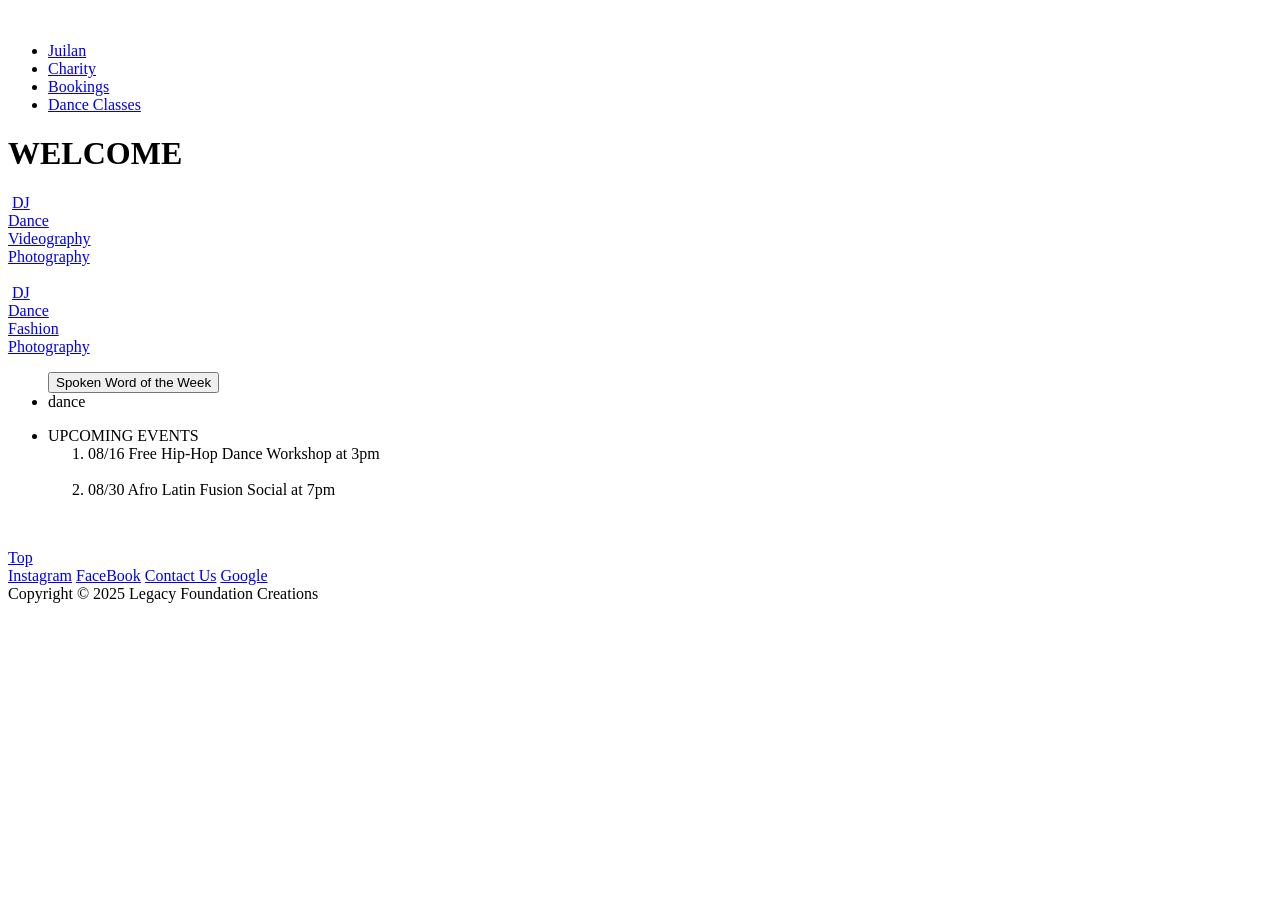
==== index.html @ 4354da80 "Update index.html" ====
<!DOCTYPE html>
<html lang="en">
  <head>
    <meta charset="UTF-8" />
    <meta name="viewport" content="width=device-width, initial-scale=1.0" />
    <title>LFC Home</title>
    <link rel="stylesheet" href="style.css" />
  </head>
  <body>
    <section>
      <header>
        <a href="index.html">
          <img src="assets/lfc.png" class="top__logo" alt=""/>
          </a>
         <div class="hamburger" id="hamburger">
        <span></span>
        <span></span>
        <span></span>
      </div>
      <nav class="nav-menu" id="nav-menu">
          <ul class="nav">
          <li class="nav-link ">
            <a href="julian.html" class=" link__hover">Juilan</a>
          </li>
          <li class="nav-link">
            <a href="charity.html" class=" link__hover">Charity</a>
          </li>
          <li class="nav-link">
            <a href="bookings.html" class=" link__hover">Bookings</a>
          </li>
          <li class="nav-link">
            <a href="classes.html" class=" link__hover">Dance Classes</a>
          </li>
        </ul>
      </header>
      <script src="script.js"></script>
    </section>
    <h1 class="intro">WELCOME</h1>
    
    <section class="preview">
      <div class="preview__row">
        <div class="preview__container">
         <a href="julian.html"> <img src="assets/reverb.png" class="photo__one" alt=""></a>
          <span class="popper"><a href="/julian.html#djreverb" class="deejay" >DJ</a><br><a href="julian.html#dance-reverb" class="dancer">Dance</a><br> <a href="julian.html#video-reverb" class="videoes"> Videography</a> <br><a href="julian.html#photo-reverb" class="photos">Photography</a> </span>
        </div>
        <img src="assets/lfc.png" class="top__logo needs" alt=""/>
        <div class="preview__container">
          <a href="charity.html"><img src="assets/chari.png" class="photo__two" alt=""></a>
          <span class="popper__two"><a href="/charity.html#djchari" class="deejay" >DJ</a> <br> <a href="charity.html#dance-chari" class="dancer">Dance</a><br><a href="charity.html#fashion-chari" class="consultant">Fashion</a><br><a href="charity.html#photo-chari" class="photos">Photography </a></span>
        </div>
      </div>
    </section>
    <section id="offer">
      <div class="offer">
        <ul class="offer__wrapper"><button onclick="offers()">Spoken Word of the Week</button>
          <li id="ourOffers">
              dance
          </li>
        </ul>
        <ul class="offer__wrapper">
            <li class="events">
              UPCOMING EVENTS
            </li>
            <ol>
              <li>
                08/16 Free Hip-Hop Dance Workshop at 3pm
              </li><br>
              <li>
                08/30 Afro Latin Fusion Social at 7pm
                </li>
            </ol>
        </ul>
        </div>
    </section>
    <footer>
      <div class="footer__row">
      <a href="#" class="footer__anchor">
        <figure class="footer__logo">
          <img src="./assets/lfc.png" class="footer__logo--img" alt="">
        </figure>
        <span class="footer__logo--popper">
          Top
          <i class="fas fa-arrow-up"></i>
        </span>
      </a>
      <div class="footer__social--list">
        <a href="https://www.instagram.com/legacyfoundationcreations/" class="
        footer__social--link
        link__hover-effect
        link__hover-effects--white
        " target="_blank">Instagram</a>
        <a href="https://www.facebook.com/legacyfoundationcreations" class="
        footer__social--link
        link__hover-effect
        link__hover-effects--white
        " target="_blank">FaceBook</a>
        <a href="mailto:thcrenshaws@gmail.com" class="
        footer__social--link
        link__hover-effect
        link__hover-effects--white
        " target="_blank">Contact Us</a>
        <a href="https://www.google.com/search?q=legacy+foundation+creations+reviews&sca_esv=481f0124cb8ccb74&rlz=1C5CHFA_enUS1159US1159&sxsrf=AE3TifOd1B0YRn4taVEQXXYV2Ej3JdV4-w%3A1756162667770&ei=a-qsaL3RLqCeqtsPzMjVsQQ&oq=legacy+foundation+creations&gs_lp=[base64]&sclient=gws-wiz-serp" class="
        footer__social--link
        link__hover-effect
        link__hover-effects--white
        " target="_blank" >Google</a>
      </div>
      <div class="footer__copyright">Copyright © 2025 Legacy Foundation Creations</div>
    </div>
    </footer>
  </body>
</html>
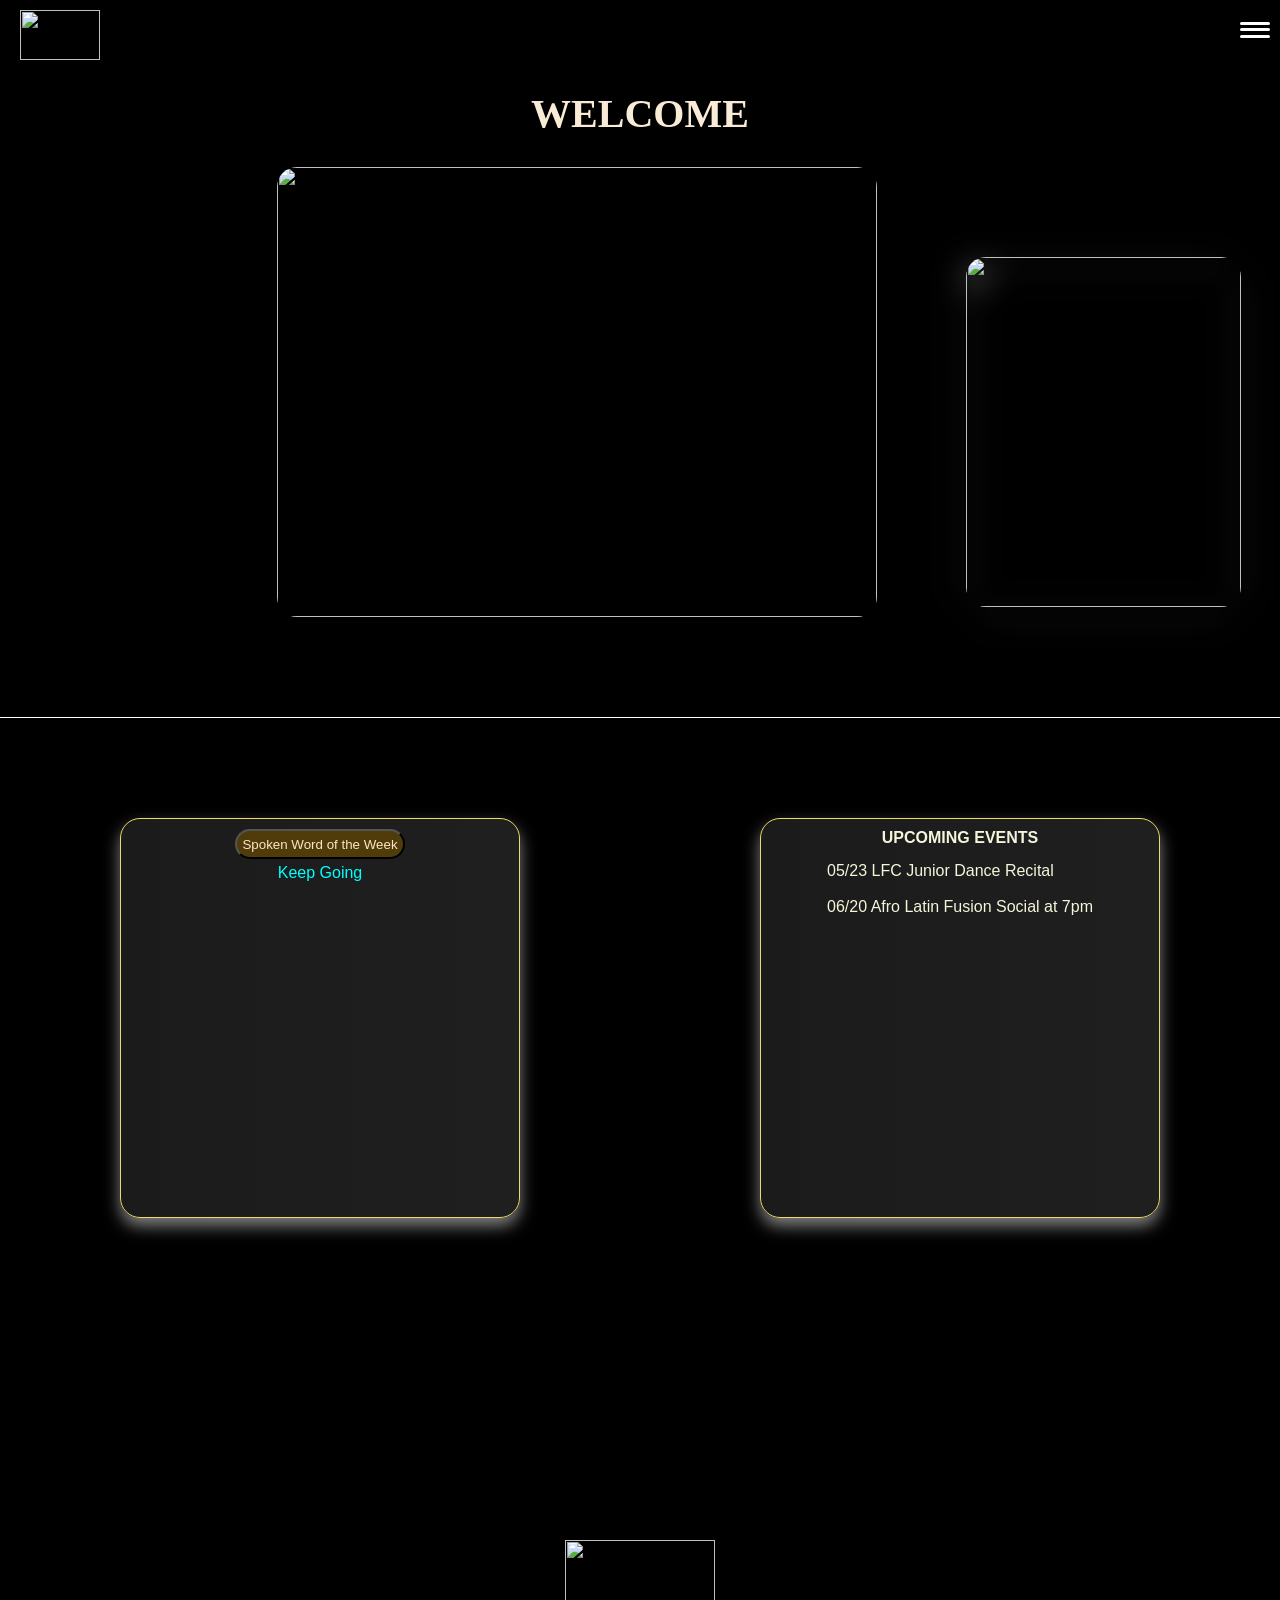
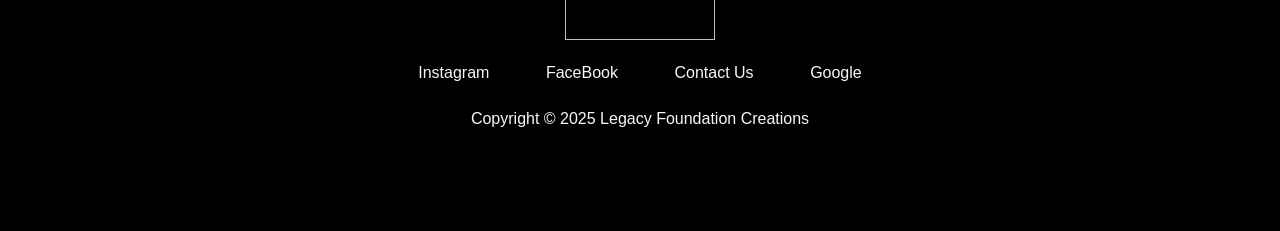
==== commit 5e6d2953: "update" ====
--- a/index.html
+++ b/index.html
@@ -20,7 +20,7 @@
       <nav class="nav-menu" id="nav-menu">
           <ul class="nav">
           <li class="nav-link ">
-            <a href="julian.html" class=" link__hover">Juilan</a>
+            <a href="julian.html" class=" link__hover">Julian</a>
           </li>
           <li class="nav-link">
             <a href="charity.html" class=" link__hover">Charity</a>
@@ -32,6 +32,7 @@
             <a href="classes.html" class=" link__hover">Dance Classes</a>
           </li>
         </ul>
+        </nav>
       </header>
       <script src="script.js"></script>
     </section>
@@ -54,7 +55,7 @@
       <div class="offer">
         <ul class="offer__wrapper"><button onclick="offers()">Spoken Word of the Week</button>
           <li id="ourOffers">
-              dance
+              Keep Going
           </li>
         </ul>
         <ul class="offer__wrapper">
@@ -63,10 +64,10 @@
             </li>
             <ol>
               <li>
-                08/16 Free Hip-Hop Dance Workshop at 3pm
+                05/23 LFC Junior Dance Recital
               </li><br>
               <li>
-                08/30 Afro Latin Fusion Social at 7pm
+                06/20 Afro Latin Fusion Social at 7pm
                 </li>
             </ol>
         </ul>
--- a/style.css
+++ b/style.css
@@ -0,0 +1,507 @@
+* {
+    font-family: sans-serif;
+    padding: 0;
+    margin: 0;
+    box-sizing: border-box;
+}
+
+a {
+    text-decoration: none;
+    color: antiquewhite;
+}
+
+body {
+    margin: 0;
+    font-family: sans-serif;
+    background: rgb(0, 0, 0);
+}
+
+
+
+
+header {
+    padding: 0;
+    display: flex;
+    align-items: center;
+    justify-content: flex-end;
+    width: 100%;
+    height: 60px;
+    background: black;
+}
+
+.hamburger {
+    width: 40px;
+    cursor: pointer;
+    display: flex;
+    flex-direction: column;
+    justify-content: space-around;
+    height: 20px;
+}
+
+.hamburger span {
+    height: 3px;
+    background-color: rgb(255, 255, 255);
+    border-radius: 2px;
+    transition: all 0.3s ease-in-out;
+    margin-right: 10px;
+}
+
+html {
+    scroll-behavior: smooth;
+}
+
+h1 {
+   display: flex;
+   font-size: 40px;
+   font-family: 'Franklin Gothic Medium';
+    justify-content: center;
+    padding-right: 20px;
+    border-radius: 20px;
+    text-align: center;
+    color: goldenrod;
+    animation: drop 400ms backwards;
+}
+
+@keyframes drop {
+    0%{
+        opacity: 0;
+        transform: translateY(-40px);
+    }
+
+    100% {
+        opacity: 1;
+        transform: translate(0);
+    }
+}
+
+
+ul {
+    display: flex;
+    flex-direction: column;
+}
+
+li {
+    list-style-type: none;
+    font-size: 16px;
+}
+
+.container{
+    max-width: 600px;
+    margin: 0;
+    padding: 0;
+}
+.row {
+    max-width: 800px;
+    width: 100%;
+    margin: 0;
+    height: 600px;
+}
+
+.intro {
+    color: antiquewhite;
+    text-align: end;
+    margin: 20px;
+    padding: 10px;
+}
+
+
+/*NAVIGATION*/
+
+nav {
+    height: 100px;
+    max-width: 1000px;
+    width: 100%;
+    margin: 0 auto;
+    display: flex;
+    flex-direction: row;
+    justify-content: space-between;
+    align-items: center;
+    padding: 0 12px;
+}
+
+.top__logo {
+    position: absolute;
+    top: 10px;
+    left: 20px;
+    width: 80px;
+    height: 50px;
+}
+
+.nav-link {
+    font-weight: bold;
+    justify-content: center;
+    margin: 5px;
+    transition: all 400ms ease;
+}
+
+.nav-link:hover {
+    transform: scale(1.1);
+}
+
+.nav-menu {
+    width: 25%;
+    height: 300px;
+    display: none;
+    flex-direction: column;
+    position: absolute;
+    top: 60px;
+    right: 1rem;
+    background: #000000;
+    border: 5px solid rgb(240, 219, 100);
+    border-radius: 20px;
+    overflow: hidden;
+    animation: fade-in 200ms 200ms backwards;
+    z-index: 2;
+}
+
+@keyframes fade-in {
+    0% {
+        transform: scale(0);
+    }
+
+    100%
+    {
+        transform: scale(1);
+    }
+}
+
+.nav-menu a {
+    display: flex;
+    flex-direction: column;
+    color: aliceblue;
+    padding: 1rem;
+    text-decoration: none;
+    border-bottom: 1px solid #555;
+}
+
+.nav-menu a:last-child {
+    border-bottom: none;
+}
+
+.nav-menu.show {
+display: flex;
+}
+
+
+/*PREVIEW*/
+
+.preview {
+   display: flex;
+    margin-bottom: 100px;
+    width: 100%;
+    height: auto;
+    overflow: visible;
+    
+}
+
+.preview__row {
+    display: flex;
+    flex-direction: row;
+    justify-content: space-around;
+    align-items: center;
+    align-content: center;
+    width: 100%;
+    border-bottom: solid 1px white;
+}
+
+.preview__container {
+    width: auto;
+    min-width: 150px;
+    margin: 0;
+    padding-bottom: 20px;
+    display: flex;
+    align-items: center;
+    position: relative;
+}
+
+.needs {
+    width: 600px;
+    height: 450px;
+    margin-bottom: 100px;
+    margin-left: 50px;
+    margin-right: 50px;
+    border-radius: 20px;
+    text-align: center;
+    position:relative;
+    top: 0;
+    animation: slide 200ms 150ms backwards;
+    color: #f8f3f3;
+}
+
+.photo__one {
+    border-radius: 20px;
+    margin: 20px;
+    filter: drop-shadow(0 8px 16px rgba(255, 255, 255, 0.732));
+    height: 350px;
+    width: auto;
+    transition: all 450ms ease;
+    animation: slide 300ms 250ms backwards;
+}
+
+.popper {
+     position: absolute;
+    right: 0;
+    top: 30px;
+    font-weight: bold;
+    opacity: 0;
+    transition: all 300ms ease;
+    color: beige;
+}
+.preview__container:hover .popper {
+    transform: translateX(100px);
+    opacity: 1;
+}
+
+.photo__two {
+    border-radius: 20px;
+    filter: drop-shadow(0 8px 16px rgba(255, 255, 255, 0.732));
+    margin: 20px;
+    width: 275px;
+    height: 350px;
+    transition: all 450ms ease;
+    animation: slide 500ms 450ms backwards;
+}
+
+.popper__two {
+     position: absolute;
+    left: 0;
+    top: 30px;
+    font-weight: bold;
+    opacity: 0;
+    transition: all 300ms ease;
+    color: beige;
+}
+
+.popper__two:hover {
+    color: rgb(240, 219, 100);
+}
+
+.preview__container:hover .popper__two {
+    transform: translateX(-100px);
+    opacity: 1;
+}
+
+.deejay:hover {
+    color: rgb(240, 219, 100);
+}
+
+.dancer:hover {
+    color: rgb(240, 219, 100);
+}
+
+.videoes:hover {
+    color: rgb(240, 219, 100);
+}
+
+.photos:hover {
+    color: rgb(240, 219, 100);
+}
+
+.consultant:hover {
+    color: rgb(240, 219, 100);
+}
+
+
+@keyframes slide {
+    0%{
+        opacity: 0;
+        transform: translateX(40px);
+    }
+
+    100% {
+        opacity: 1;
+        transform: translate(0);
+    }
+}
+.photo__one:hover {
+    transform: scale(1.1);
+}
+.photo__two:hover {
+    transform: scale(1.1);
+}
+
+/* FOOTER */
+
+footer {
+    background: black
+}
+
+
+.footer__social--list {
+    width: 100%;
+    max-width: 500px;
+    display: flex;
+    justify-content: space-around;
+    align-items: center;
+    margin-bottom: 28px;
+
+}
+
+.footer__row {
+    display: flex;
+    flex-direction: column;
+    align-items: center;
+    justify-content: center;
+    padding: 8% 0;
+}
+
+.footer__logo--img {
+    width: 150px;
+    height: 100px;
+}
+
+.footer__social--link,
+.footer__copyright,
+.footer__logo--popper {
+    color: #f8f8f8;
+}
+
+.footer__logo--popper {
+    position: absolute;
+    right: 0;
+    top: 30px;
+    font-weight: bold;
+    opacity: 0;
+    transition: all 300ms ease;
+}
+
+.footer__anchor {
+    margin: 20px;
+    position: relative;
+}
+
+.footer__anchor:hover .footer__logo--popper {
+    transform: translateX(60px);
+    opacity: 1;
+}
+
+/*OFFER*/
+
+.offer {
+    display: flex;
+    flex-direction: row;
+    justify-content: space-around;
+    width: 100%;
+    height: 600px;
+}
+
+.offer__wrapper {
+    display: flex;
+    align-items: center;
+    grid-gap: 5px;
+    border: solid 1px rgb(240, 219, 100);
+    border-radius: 20px;
+    box-shadow: gray 0 8px 16px;
+    width: 400px;
+    height: 400px;
+    color: beige;
+    background: linear-gradient(to left, rgba(169, 169, 169, 0.183), rgba(128, 128, 128, 0.211));
+}
+
+button {
+    padding: 5px 5px;
+    height: 30px;
+    border-radius: 20px;
+    background-color: rgb(80, 60, 11);
+    color: bisque;
+    margin-top: 10px;
+
+}
+
+#ourOffers {
+    color: aqua;
+    animation: slide 1000ms 950ms backwards;
+    margin: 0 40px;
+}
+
+.events {
+    margin: 10px;
+    font-weight: bold;
+}
+
+/*Small Phones, tablets, large phones*/
+
+@media (max-width: 768px) {
+    nav {
+        height: 68px;
+    }
+
+    h1 {
+        font-size: 28px;
+    }
+
+    .preview {
+        font-size: 18px;
+    }
+
+}
+
+/*Small Phones*/
+
+@media (max-width: 480px) {
+
+   .nav-menu{
+    width: 300px;
+   }
+   
+    .nav-menu a {
+    width: 100px;
+   }
+
+   .needs {
+    height: 50px;
+    position: relative;
+    top: 34px;
+    display: none;
+    
+   }
+
+   .preview__container {
+    display: flex;
+    align-items: start;
+   }
+
+   .preview__row {
+    display: flex;
+    justify-content: start;
+    padding-top: 100px;
+   }
+
+   .photo__one {
+    position: relative;
+    left: 20px;
+    width: 150px;
+    height: 250px;
+    margin: 20px  0;
+   }
+
+   .popper {
+     position: absolute;
+    left: -10px;
+    top: -80px;
+    font-weight: bold;
+    opacity: 0;
+    transition: all 300ms ease;
+    color: beige;
+    
+   }
+
+   .photo__two {
+    position: relative;
+    left: 40px;
+    width: 190px;
+    height: 250px;
+    
+   }
+
+   .popper__two {
+     position: absolute;
+    left: 150px;
+    top: -80px;
+    font-weight: bold;
+    opacity: 0;
+    transition: all 300ms ease;
+    color: beige;
+}
+
+}
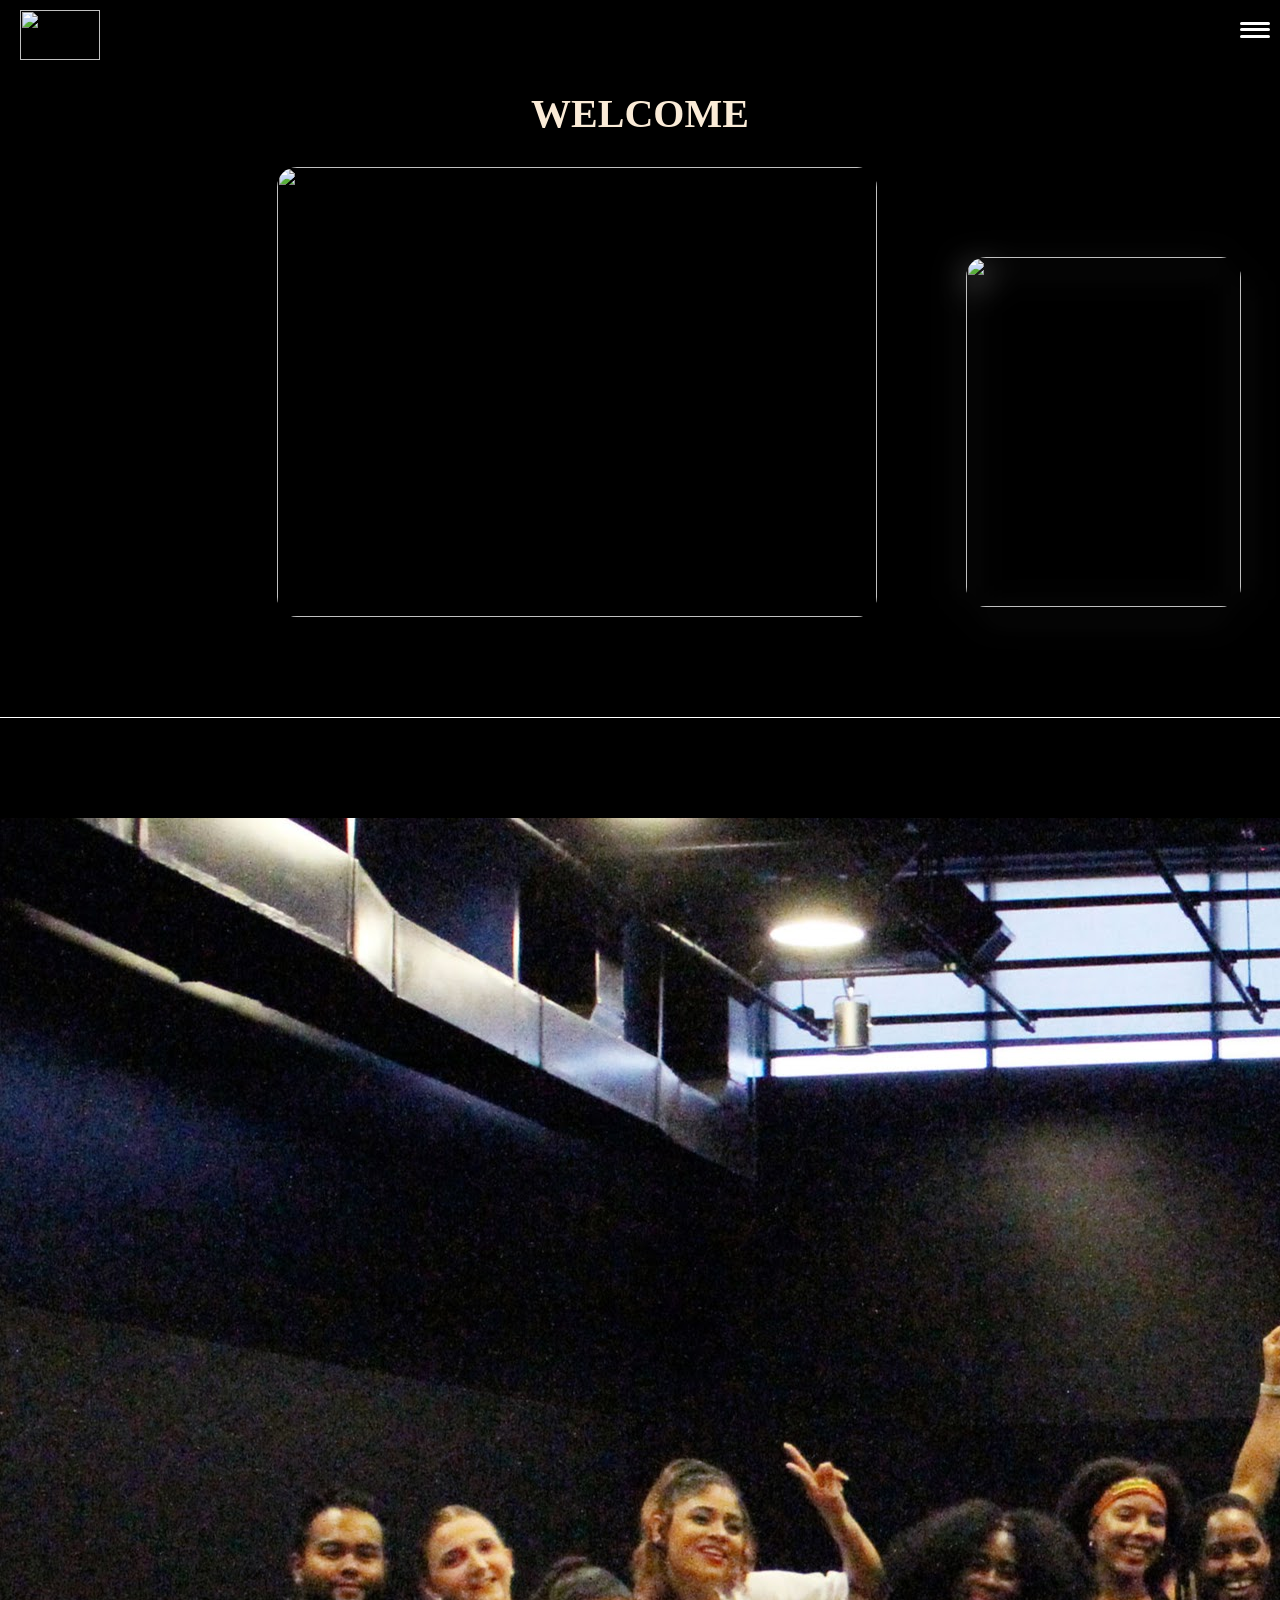
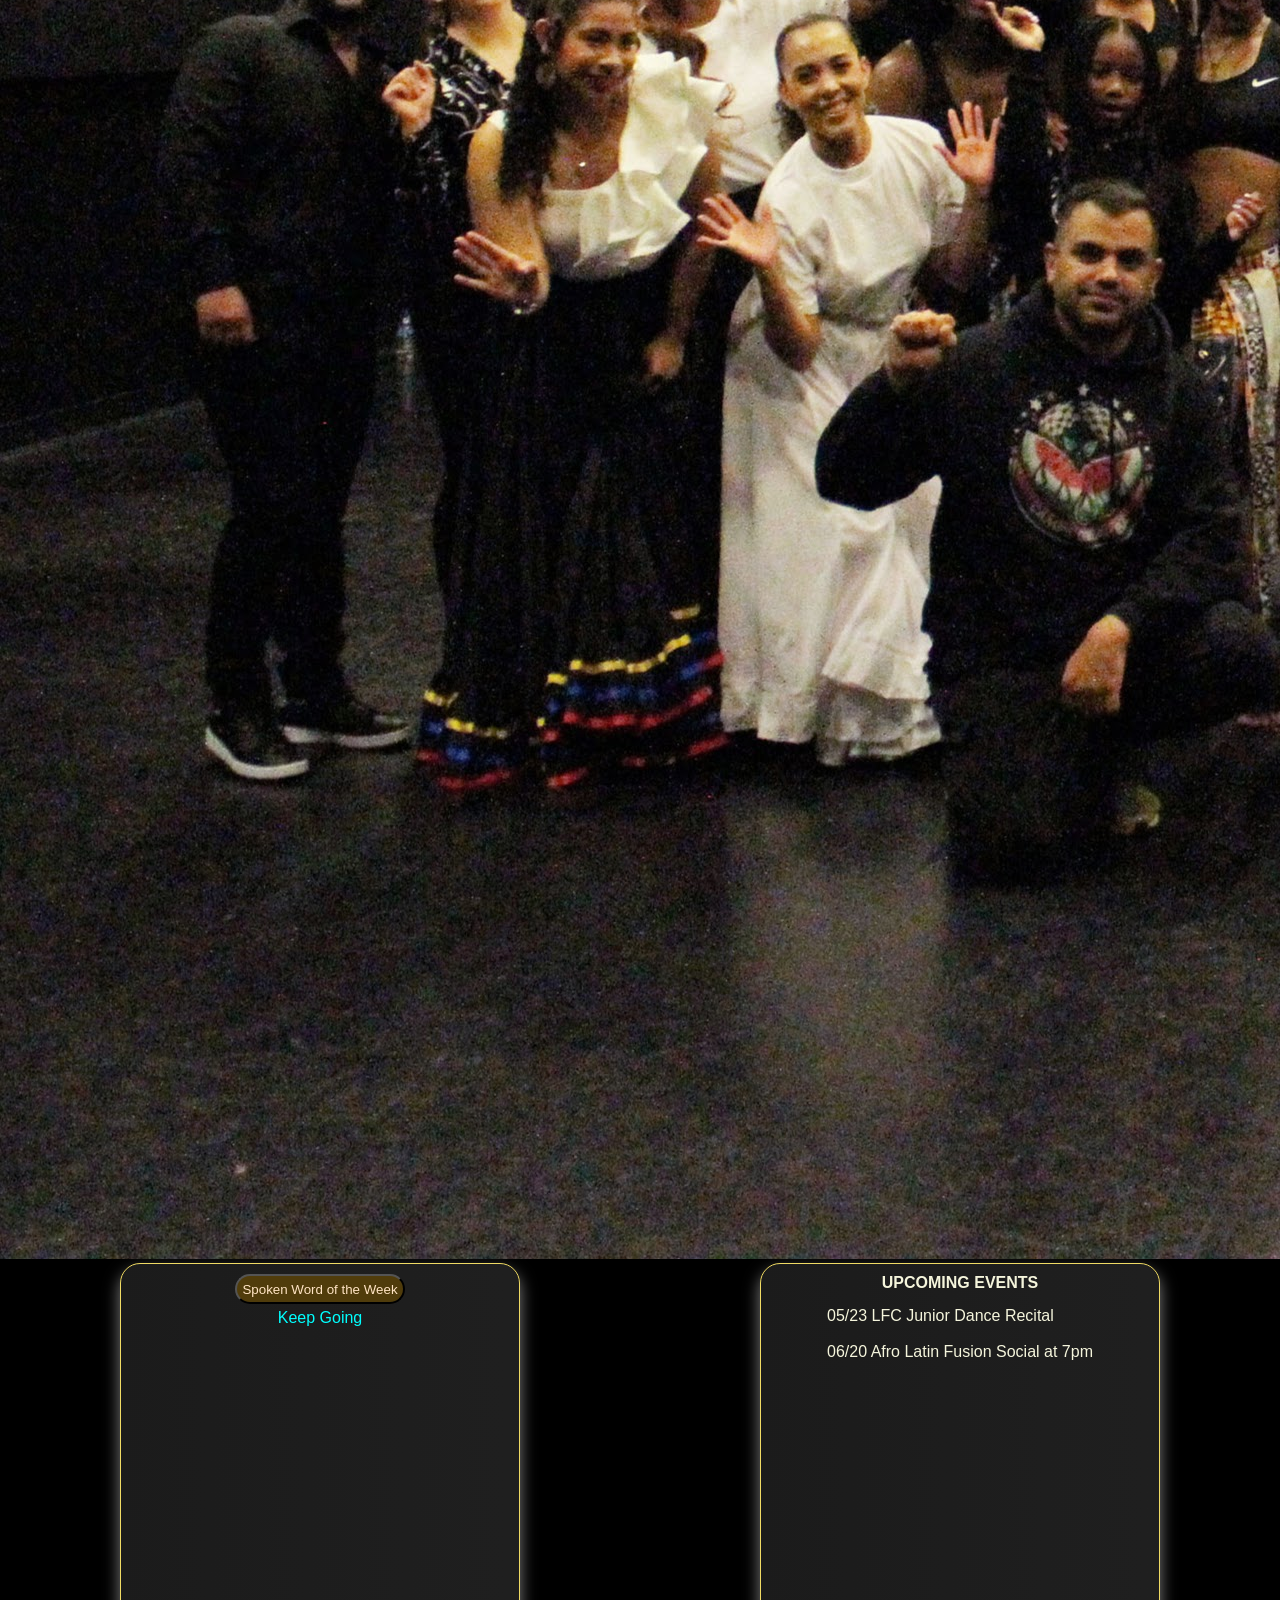
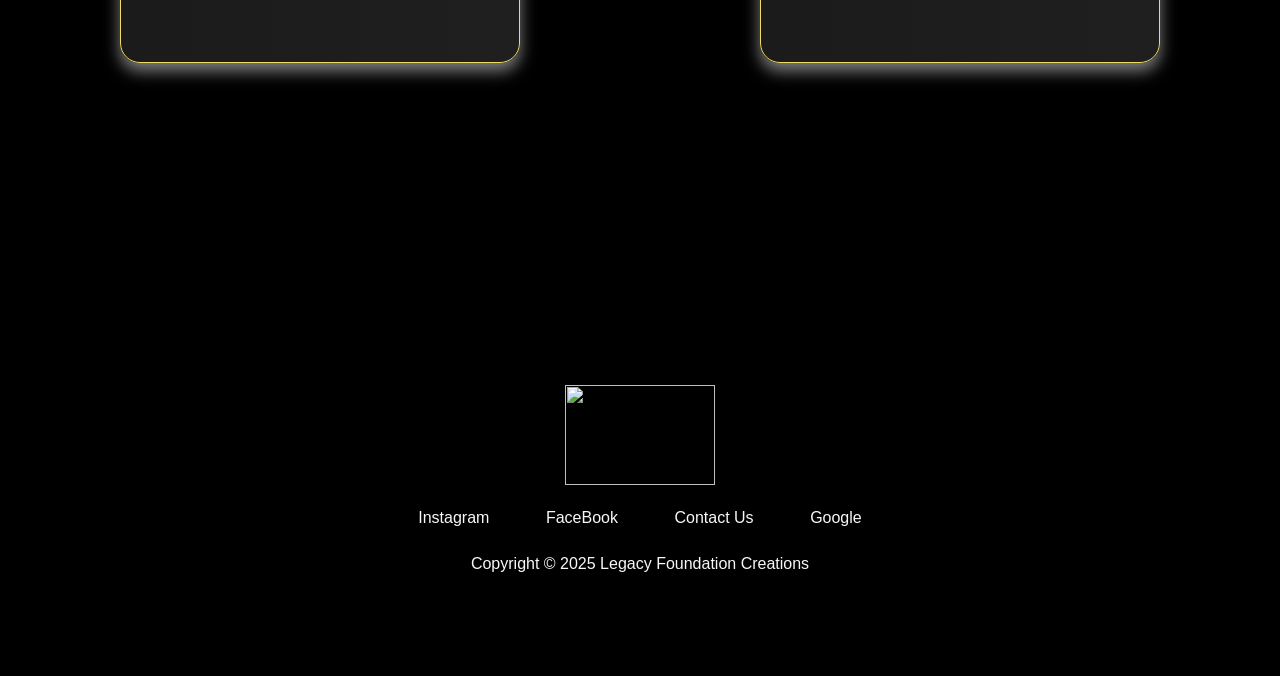
==== commit 6eeba006: "update home" ====
--- a/index.html
+++ b/index.html
@@ -49,6 +49,11 @@
           <a href="charity.html"><img src="assets/chari.png" class="photo__two" alt=""></a>
           <span class="popper__two"><a href="/charity.html#djchari" class="deejay" >DJ</a> <br> <a href="charity.html#dance-chari" class="dancer">Dance</a><br><a href="charity.html#fashion-chari" class="consultant">Fashion</a><br><a href="charity.html#photo-chari" class="photos">Photography </a></span>
         </div>
+      </div>
+    </section>
+    <section id="welcome">
+      <div class="group">
+        <img src="assets/group-pic.jpg" alt="" class="group__img">
       </div>
     </section>
     <section id="offer">
--- a/style.css
+++ b/style.css
@@ -504,4 +504,4 @@
     color: beige;
 }
 
-}+}
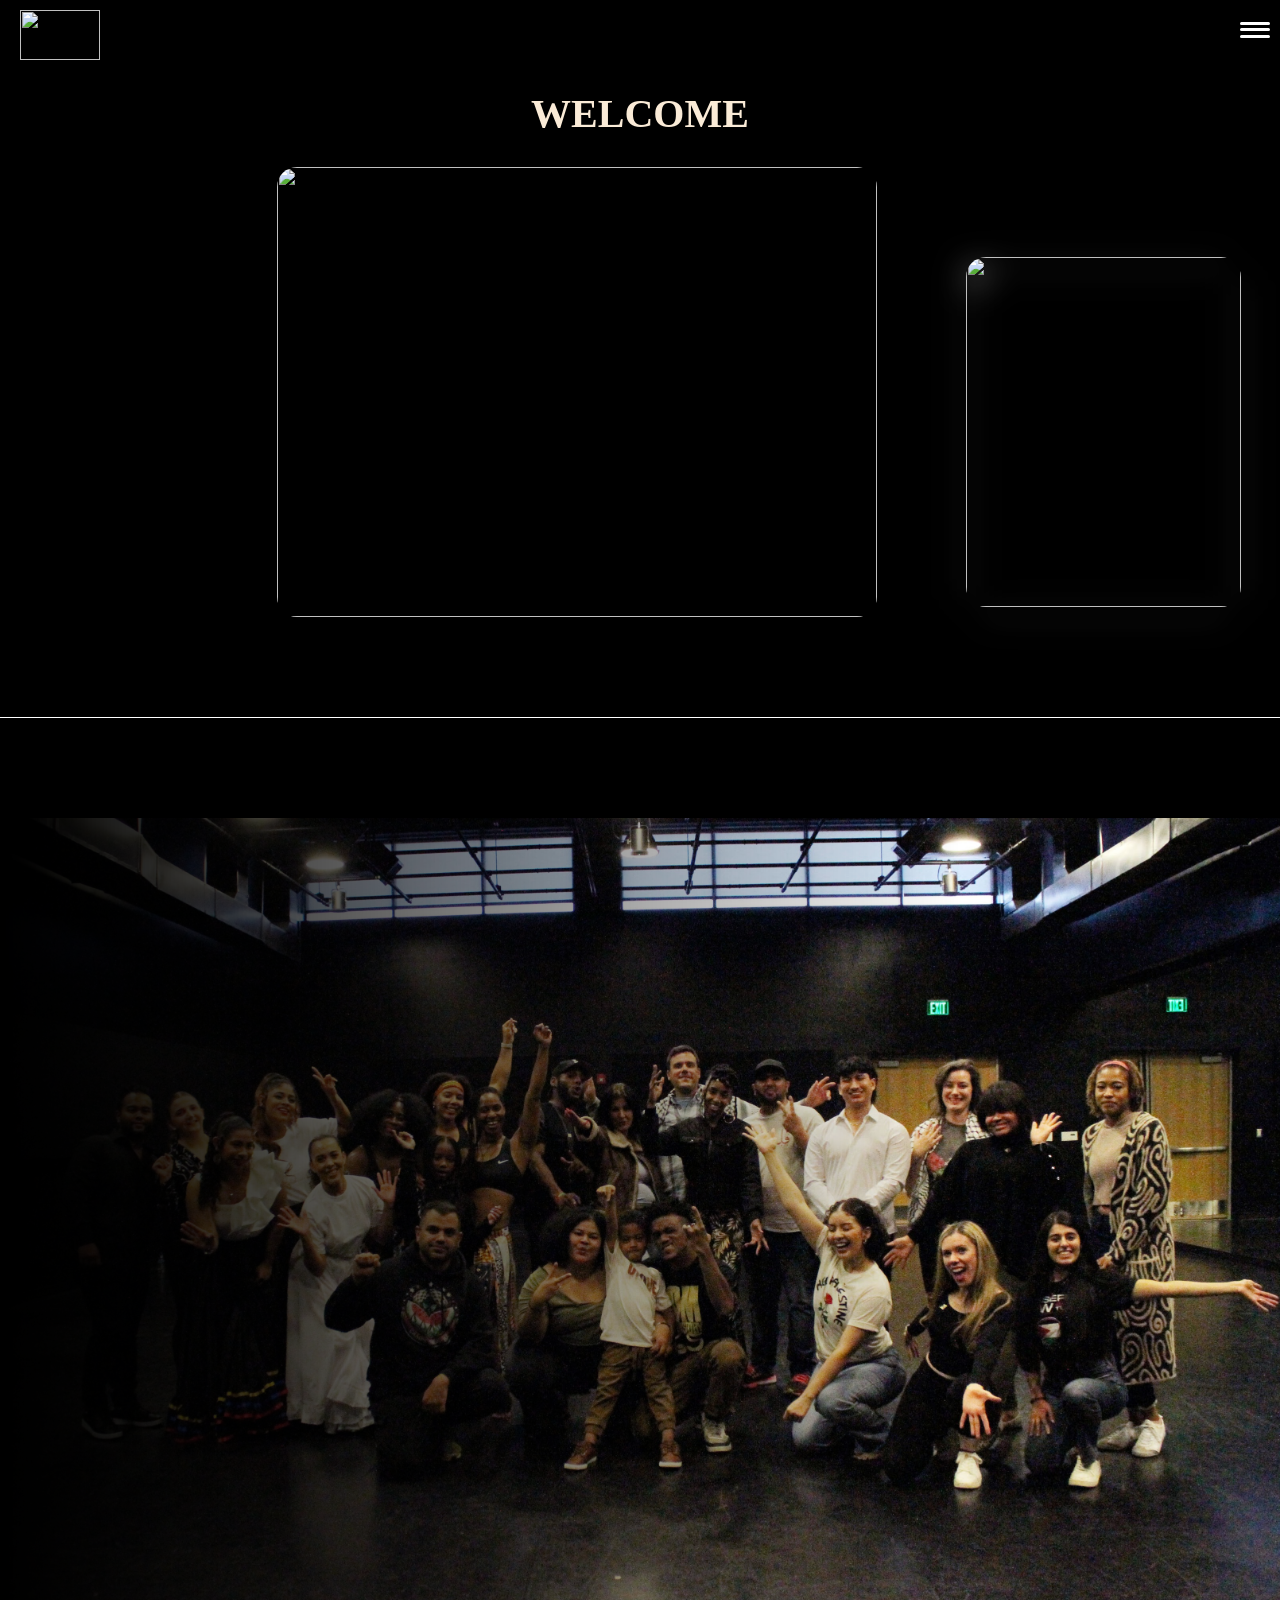
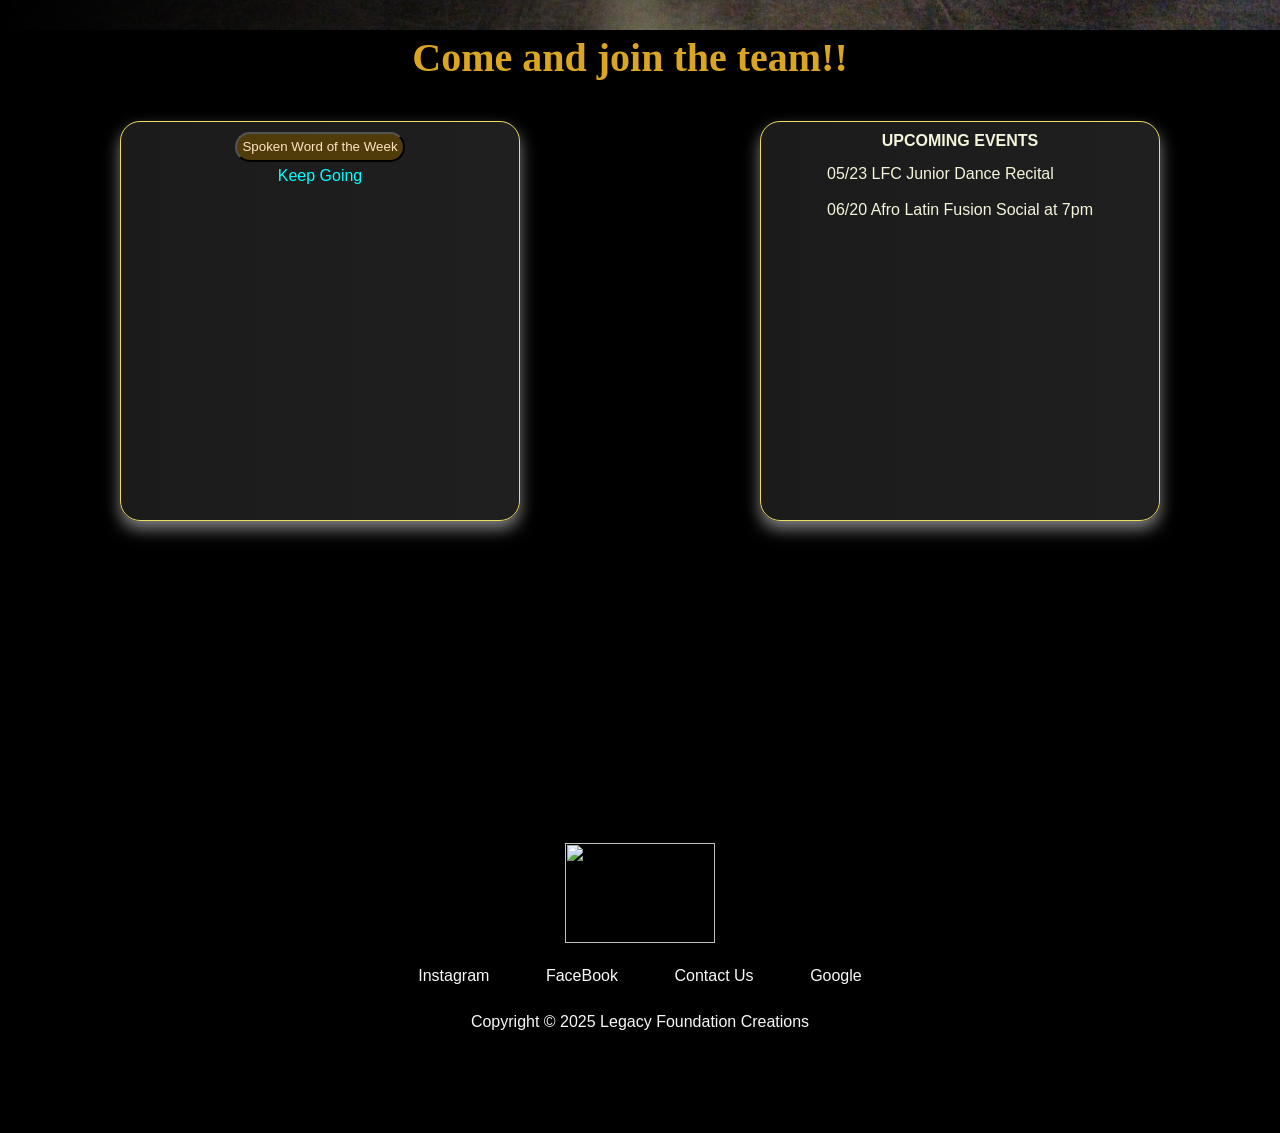
==== commit 044d4642: "update home" ====
--- a/index.html
+++ b/index.html
@@ -54,6 +54,11 @@
     <section id="welcome">
       <div class="group">
         <img src="assets/group-pic.jpg" alt="" class="group__img">
+        <div class="group__caption">
+          <h1 class="group__para">
+            Come and join the team!!
+          </h1>
+        </div>
       </div>
     </section>
     <section id="offer">
--- a/style.css
+++ b/style.css
@@ -320,6 +320,21 @@
     transform: scale(1.1);
 }
 
+/* WELCOME */
+
+.group {
+    position: relative;
+    margin-bottom: 40px;
+}
+
+.group__img {
+    width: 100%;
+    mask-image: linear-gradient(to right, transparent, black 75%);
+    -webkit-mask-image: linear-gradient(to right, transparent, black 75%);
+}
+
+
+
 /* FOOTER */
 
 footer {
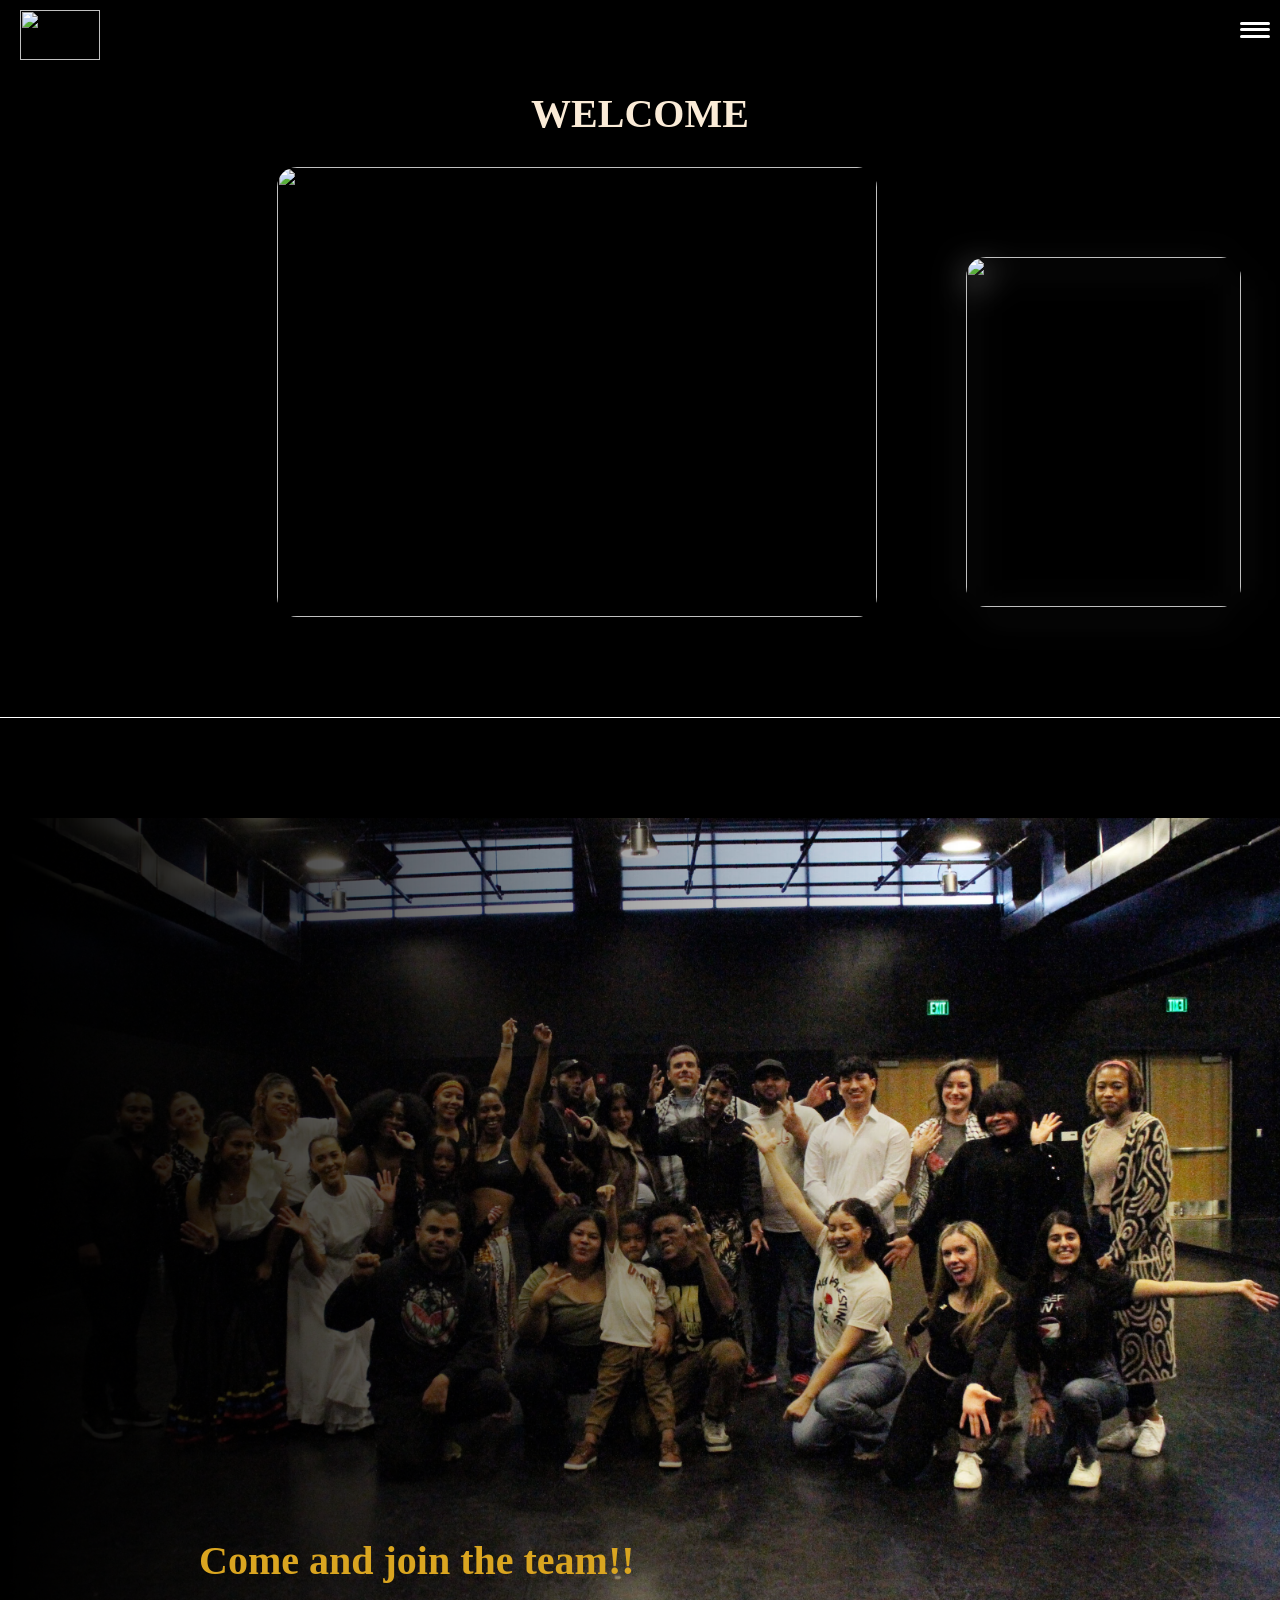
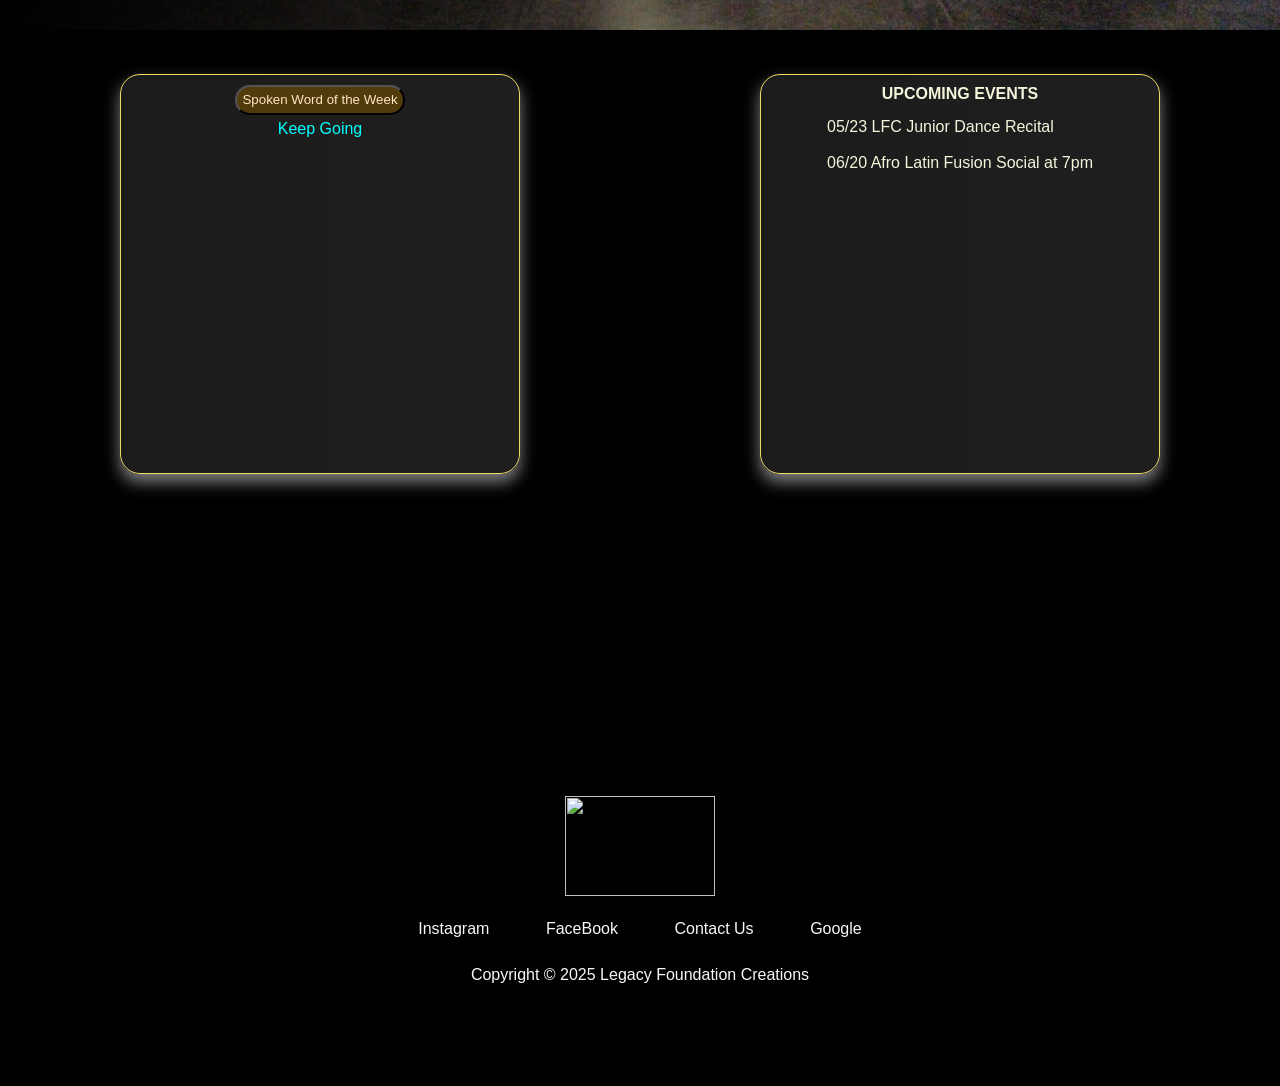
==== commit c536e276: "Update icon class for footer arrow" ====
--- a/index.html
+++ b/index.html
@@ -91,7 +91,7 @@
         </figure>
         <span class="footer__logo--popper">
           Top
-          <i class="fas fa-arrow-up"></i>
+          <i class="fa-solid fa-arrow-up"></i>
         </span>
       </a>
       <div class="footer__social--list">
--- a/style.css
+++ b/style.css
@@ -333,6 +333,19 @@
     -webkit-mask-image: linear-gradient(to right, transparent, black 75%);
 }
 
+.group__caption {
+    position: absolute;
+    width: 100%;
+    padding-left: 6%;
+    bottom: 0;
+}
+
+.group__para {
+    max-width: 700px;
+    margin-bottom: 50px;
+
+}
+
 
 
 /* FOOTER */
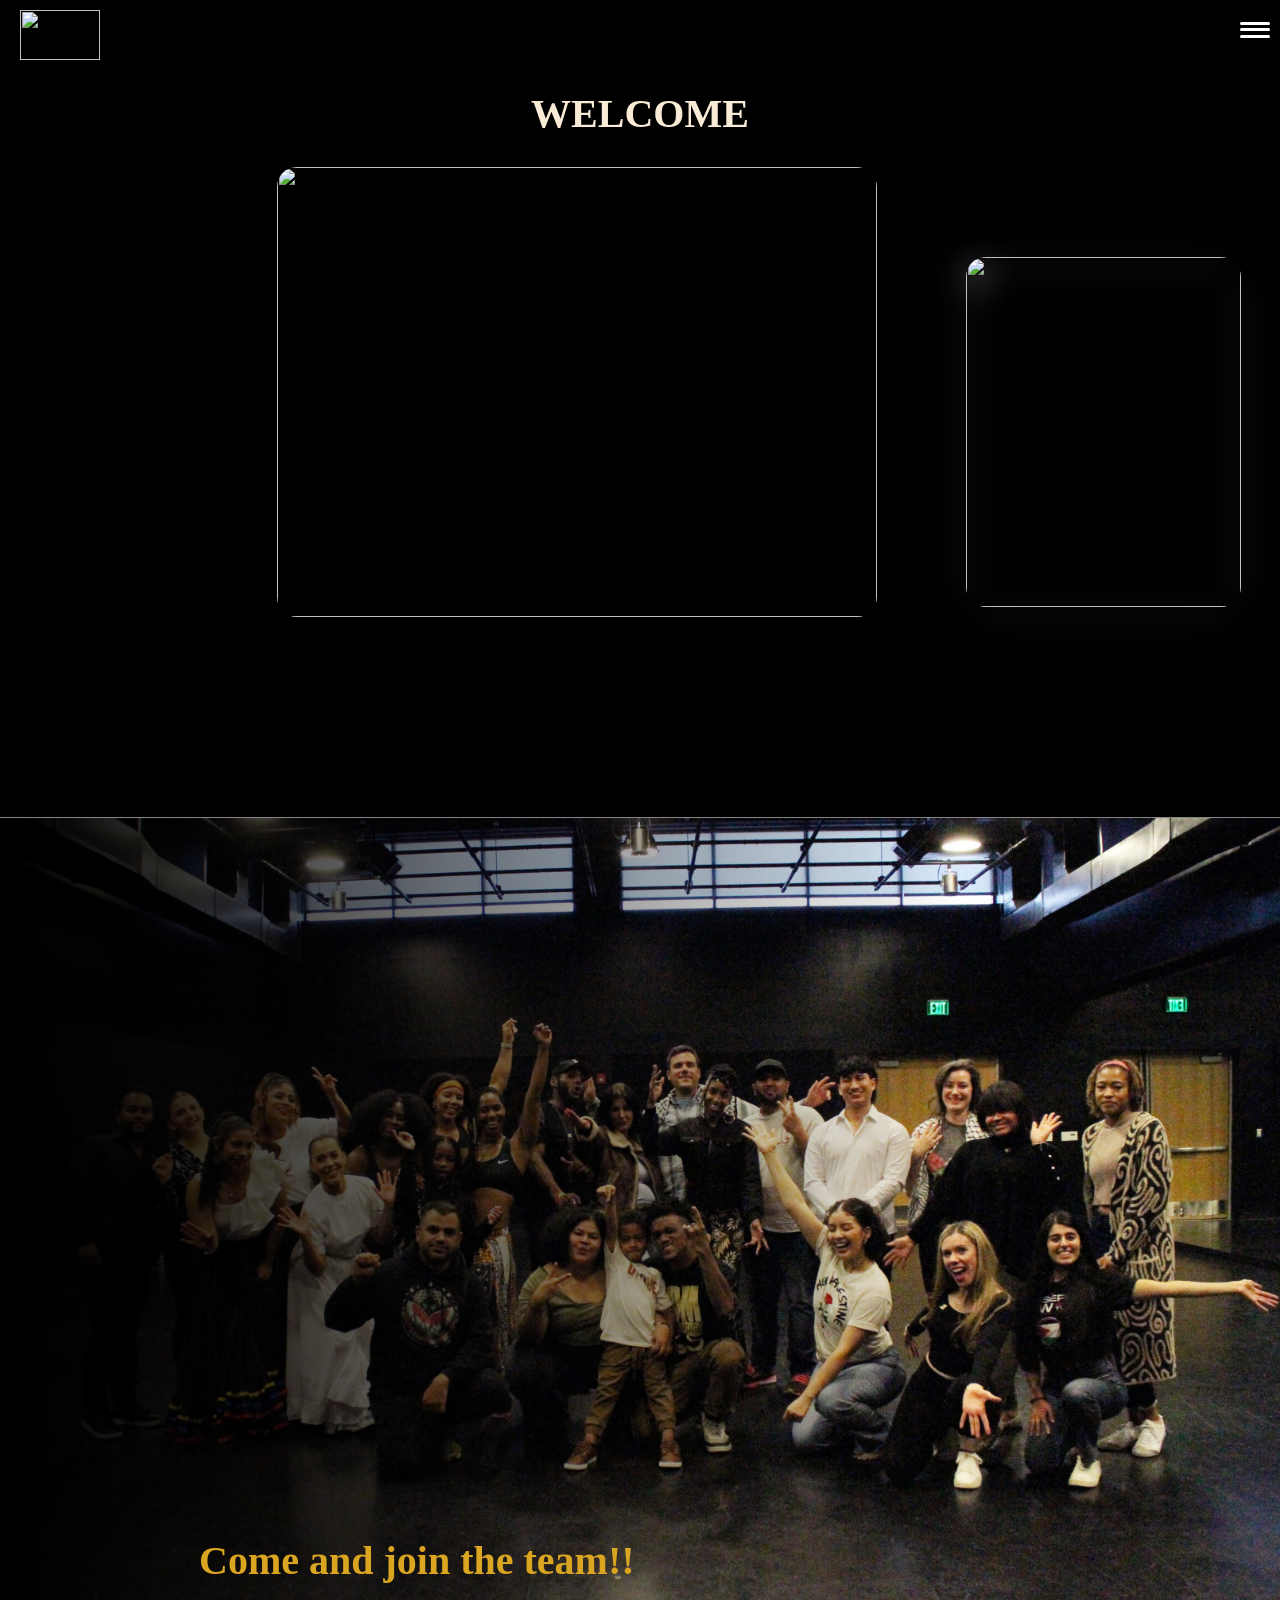
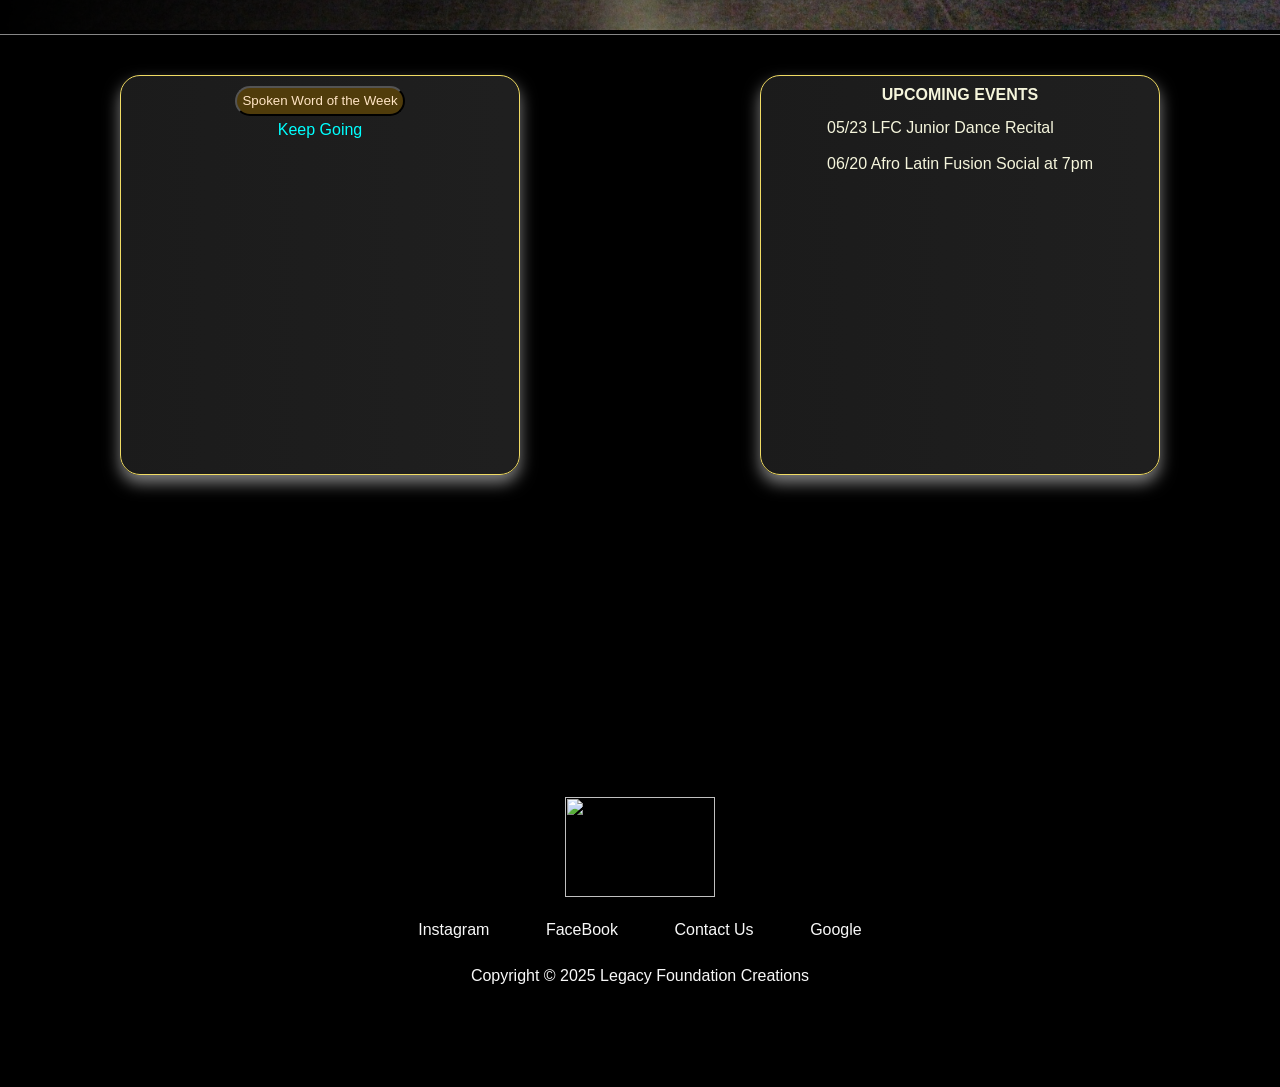
==== commit edd6dc67: "font awesome" ====
--- a/index.html
+++ b/index.html
@@ -5,6 +5,7 @@
     <meta name="viewport" content="width=device-width, initial-scale=1.0" />
     <title>LFC Home</title>
     <link rel="stylesheet" href="style.css" />
+    <script src="https://kit.fontawesome.com/51b5876e0b.js" crossorigin="anonymous"></script>
   </head>
   <body>
     <section>
--- a/style.css
+++ b/style.css
@@ -201,7 +201,6 @@
     align-items: center;
     align-content: center;
     width: 100%;
-    border-bottom: solid 1px white;
 }
 
 .preview__container {
@@ -325,12 +324,15 @@
 .group {
     position: relative;
     margin-bottom: 40px;
+    border-top: solid 1px rgba(255, 255, 255, 0.527);
+    border-bottom: solid 1px rgba(255, 255, 255, 0.527);
 }
 
 .group__img {
     width: 100%;
     mask-image: linear-gradient(to right, transparent, black 75%);
-    -webkit-mask-image: linear-gradient(to right, transparent, black 75%);
+   
+
 }
 
 .group__caption {
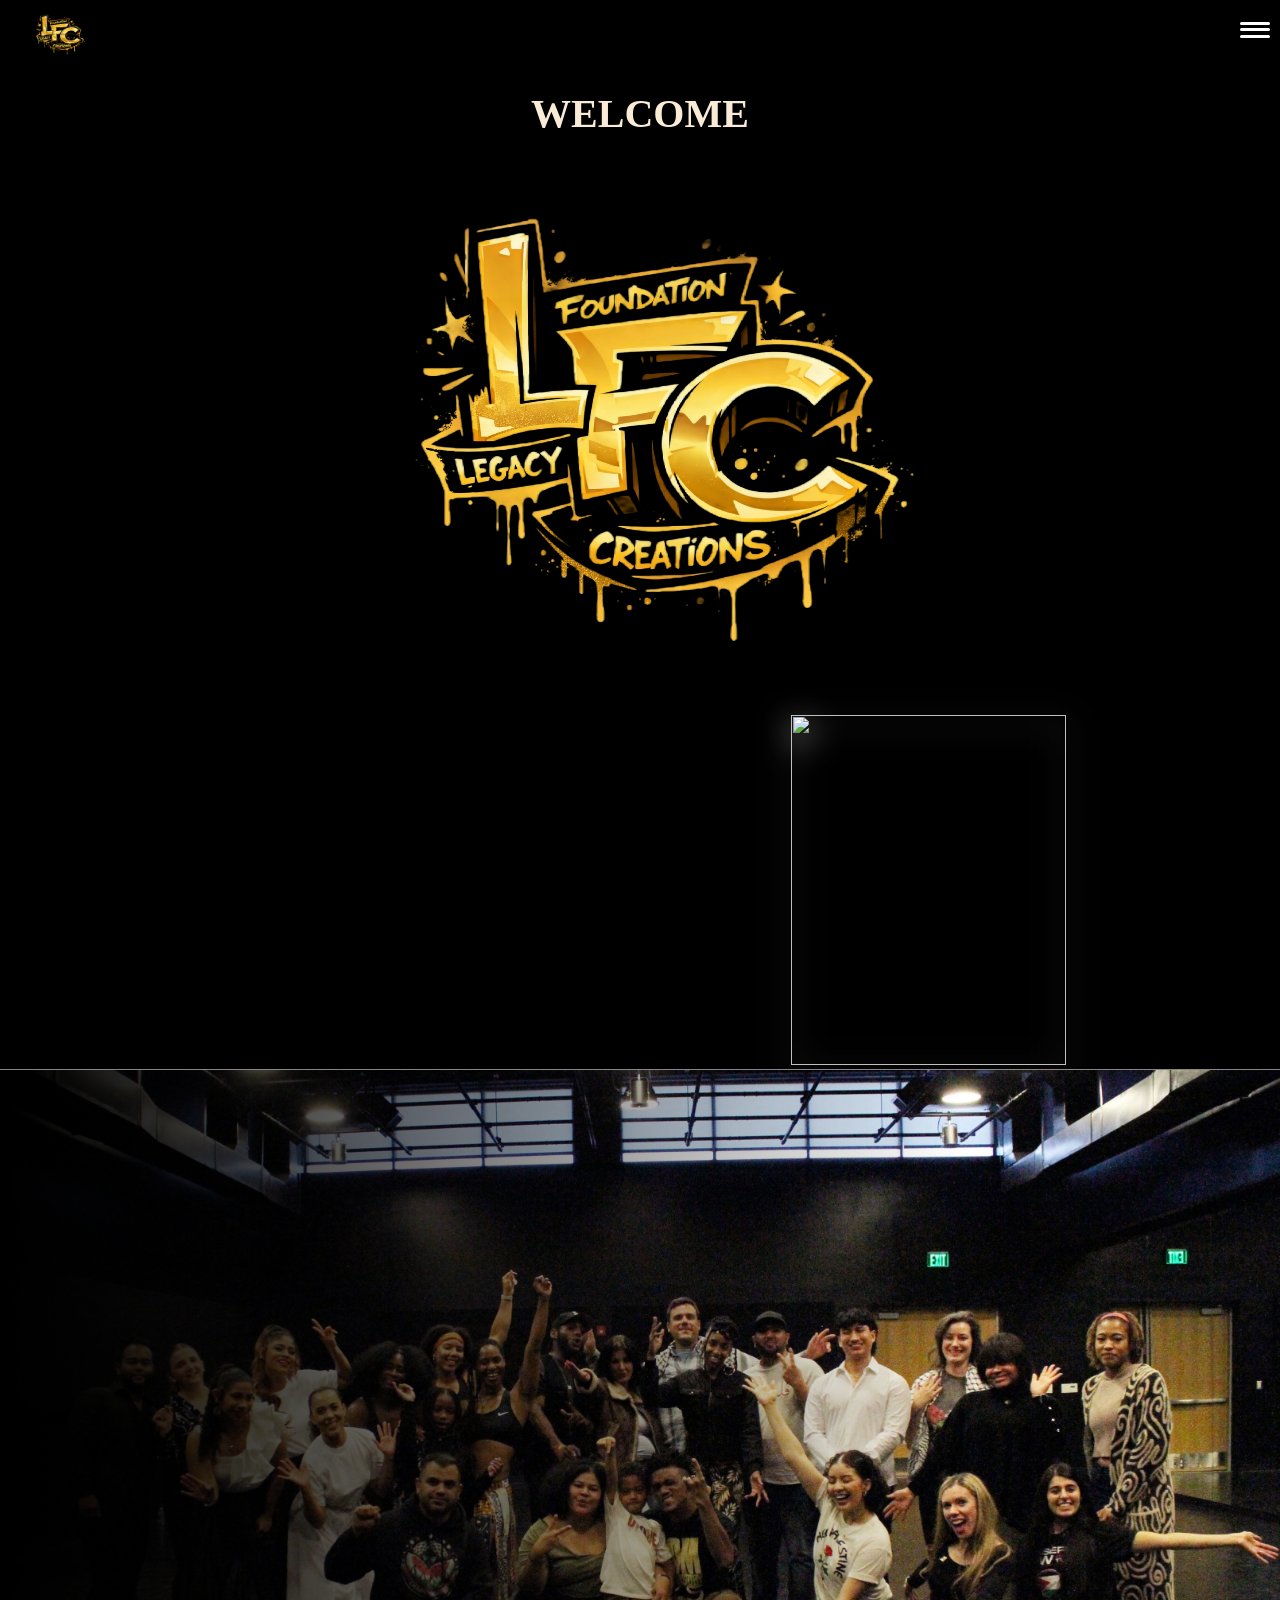
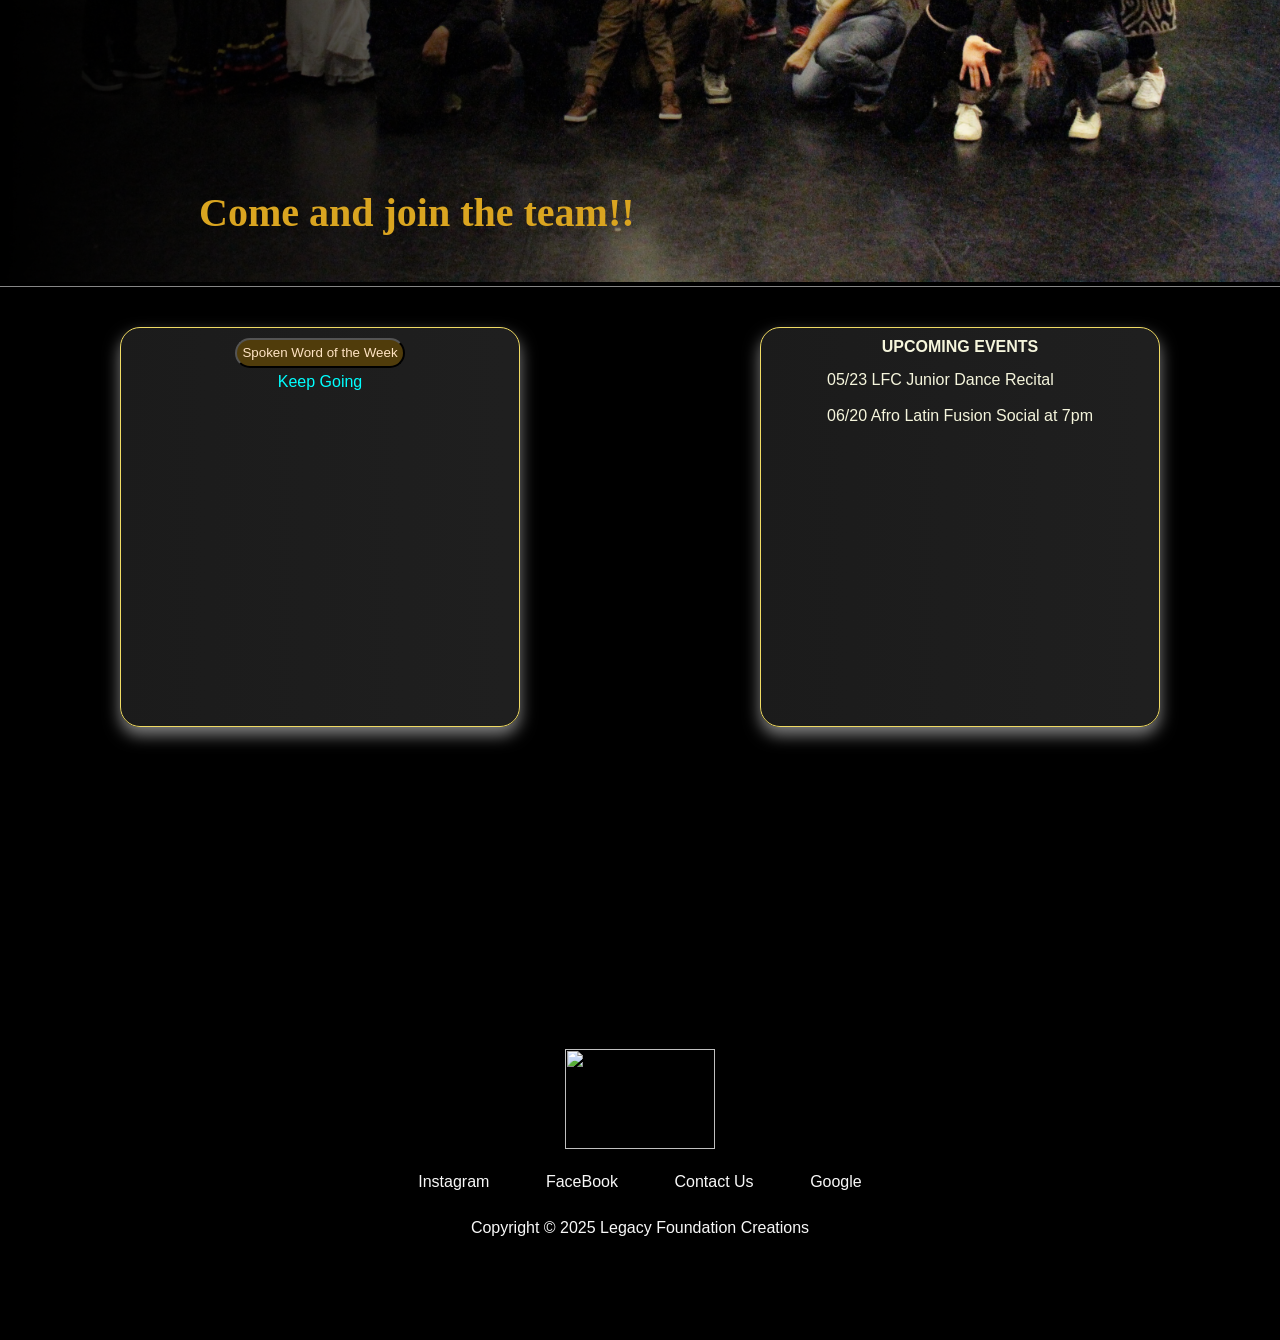
==== commit f71b1179: "update logo" ====
--- a/index.html
+++ b/index.html
@@ -11,7 +11,7 @@
     <section>
       <header>
         <a href="index.html">
-          <img src="assets/lfc.png" class="top__logo" alt=""/>
+          <img src="assets/new-logo.png" class="top__logo" alt=""/>
           </a>
          <div class="hamburger" id="hamburger">
         <span></span>
@@ -38,6 +38,11 @@
       <script src="script.js"></script>
     </section>
     <h1 class="intro">WELCOME</h1>
+    <section>
+      <div class="open__logo">
+         <img src="assets/new-logo.png" class="top__logo needs" alt=""/>
+      </div>
+    </section>
     
     <section class="preview">
       <div class="preview__row">
@@ -45,7 +50,7 @@
          <a href="julian.html"> <img src="assets/reverb.png" class="photo__one" alt=""></a>
           <span class="popper"><a href="/julian.html#djreverb" class="deejay" >DJ</a><br><a href="julian.html#dance-reverb" class="dancer">Dance</a><br> <a href="julian.html#video-reverb" class="videoes"> Videography</a> <br><a href="julian.html#photo-reverb" class="photos">Photography</a> </span>
         </div>
-        <img src="assets/lfc.png" class="top__logo needs" alt=""/>
+       
         <div class="preview__container">
           <a href="charity.html"><img src="assets/chari.png" class="photo__two" alt=""></a>
           <span class="popper__two"><a href="/charity.html#djchari" class="deejay" >DJ</a> <br> <a href="charity.html#dance-chari" class="dancer">Dance</a><br><a href="charity.html#fashion-chari" class="consultant">Fashion</a><br><a href="charity.html#photo-chari" class="photos">Photography </a></span>
--- a/style.css
+++ b/style.css
@@ -185,9 +185,13 @@
 
 /*PREVIEW*/
 
+.open__logo {
+    display: flex;
+    justify-content: center;
+}
+
 .preview {
    display: flex;
-    margin-bottom: 100px;
     width: 100%;
     height: auto;
     overflow: visible;
@@ -207,29 +211,24 @@
     width: auto;
     min-width: 150px;
     margin: 0;
-    padding-bottom: 20px;
     display: flex;
     align-items: center;
     position: relative;
 }
 
 .needs {
-    width: 600px;
-    height: 450px;
-    margin-bottom: 100px;
+    width: 800px;
+    height: auto;
     margin-left: 50px;
     margin-right: 50px;
-    border-radius: 20px;
-    text-align: center;
     position:relative;
     top: 0;
-    animation: slide 200ms 150ms backwards;
+    animation: slide 4000ms 150ms backwards;
     color: #f8f3f3;
 }
 
 .photo__one {
-    border-radius: 20px;
-    margin: 20px;
+    margin-top: 15px;
     filter: drop-shadow(0 8px 16px rgba(255, 255, 255, 0.732));
     height: 350px;
     width: auto;
@@ -252,9 +251,8 @@
 }
 
 .photo__two {
-    border-radius: 20px;
     filter: drop-shadow(0 8px 16px rgba(255, 255, 255, 0.732));
-    margin: 20px;
+    margin-top: 15px;
     width: 275px;
     height: 350px;
     transition: all 450ms ease;
